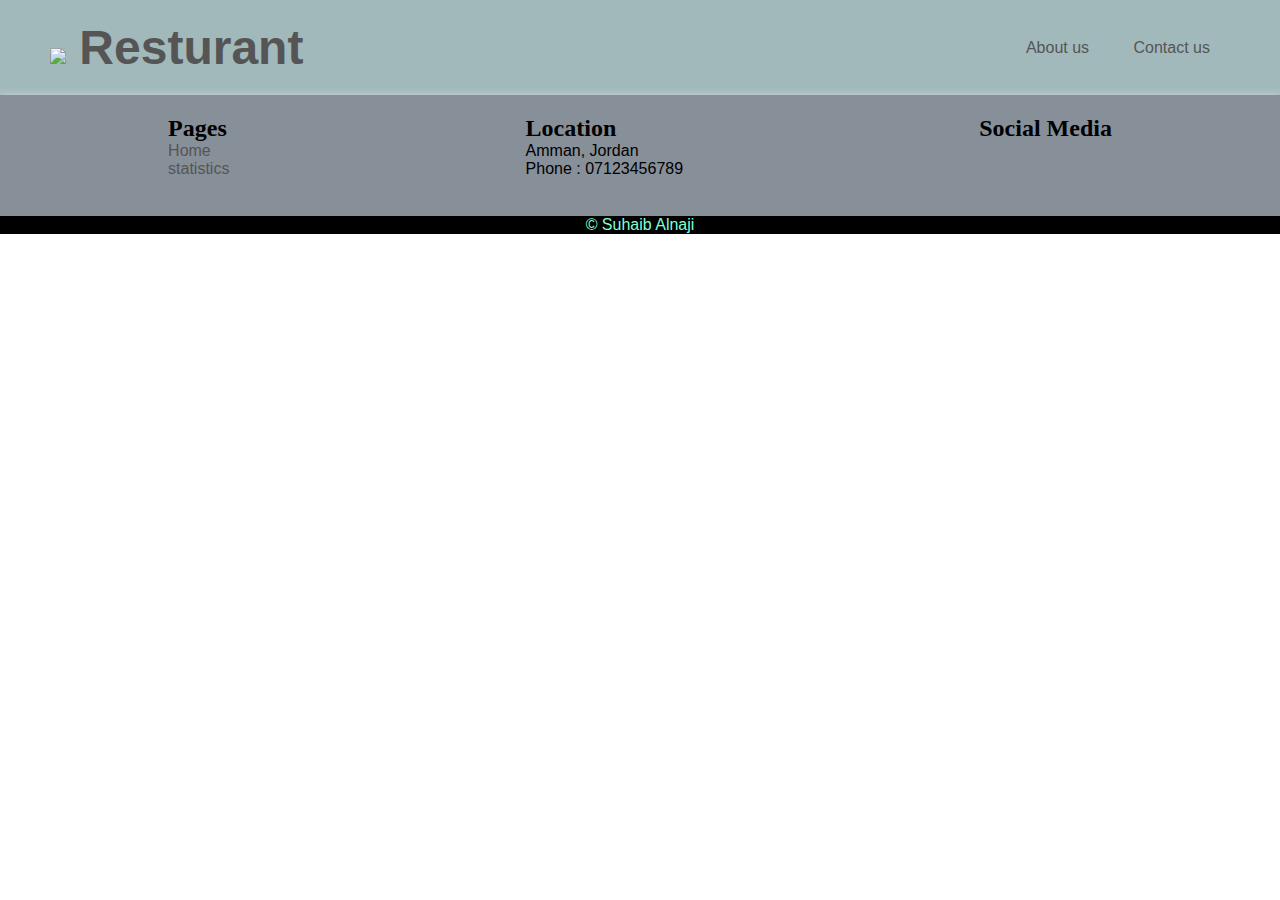
==== statistics.html @ 1e3d904a "Missing issues" ====
<!DOCTYPE html>
<html lang="en">
  <head>
    <meta charset="UTF-8">
    <meta name="viewport" content="width=device-width, initial-scale=1.0">
    <meta http-equiv="X-UA-Compatible" content="ie=edge">
    <title>Document</title>
    <link rel="stylesheet" href="https://cdnjs.cloudflare.com/ajax/libs/font-awesome/4.7.0/css/font-awesome.min.css">
    <link rel="stylesheet" href="./style.css">
</head>
<body>
   
<header> <div id="nav-Logo">
  <h1><a  href="index.html"><img src="https://img.icons8.com/ios/50/000000/todo-list--v1.png"/> Resturant</a> </h1>
</div>
  <nav>
      <ul>
          <li><a href="about.html">About us</a></li>
          
          <li><a href="#">Contact us</a></li>
      </ul>
  </nav>
</header>
   <table id="foodTable">

    <tr id="tableHead">

    </tr>


</table>


  <footer> 
    <div>
      <h2 class="footer__headline">Pages</h2>
      <ul class="footer__list">
          <li><a href="index.html">Home</a></li>
          <li><a href="./statistics.html">statistics</a></li>
          
      </ul>
    </div>
  
    <div>
      <h2 class="footer__headline">Location</h2>
      <ul class="footer__list">
          <li>Amman, Jordan</li>
          <li>Phone : 07123456789</li>
         
      </ul>
    </div>
    <div>
      <h2 class="footer__headline">Social Media</h2>
      <ul class="footer__list">
      
  
        <li><a href=""><i class="fab fa-facebook-f"></i></a></li>
       <li><a href=""><i class="fab fa-twitter"></i></a></li>
       <li><a href=""><i class="fab fa-instagram"></i></a></li> 
  
      </ul>
    </div>
  </footer>
  <div class="copyDiv">
    &copy; Suhaib Alnaji
  </div>
<script src="./statistics.js"></script>

</body>
</html>
---- style.css ----
*{
  margin: 0;
  padding: 0;
  box-sizing:border-box;
  font-family: Arial, Helvetica;
  }
  
  header {
    display: flex;
    justify-content: flex-end;
    align-items: center;
    padding: 20px 50px;
    box-shadow: 0 1px 8px #ddd;
    background-color: #a2b9bc;
  }
  
  header li {
    list-style: none;
    display: inline-block;
    padding: 0 20px;
  }
  
  header a {
    text-decoration: none;
    color: #555;
    transition: all 0.3s ease 0s;
  }
  
  header a:hover {
    color: #b2dfdb;
  }
  
  #nav-Logo {
    margin-right:auto ;
    font-size: 1.5em;
  }


  /* start of main */
main {
  display: flex;
  flex-direction: column;
  align-items: center;
  justify-content: center;
  padding: 20px;
  background: #fafafa;
  min-height: 100vh;
}
/* end of main */
/* start of footer */
footer {
  display: flex;
  justify-content: space-around;
  
  
  padding: 20px;
  box-shadow: 0 1px 8px #ddd;
  background-color: #878f99;

  
}

.footer__headline {
  font-weight: bold;
  font-family: 'Gulzar', serif;
}

.footer__list {
  font-family: 'Gulzar', serif;
  list-style: none;
  padding: 0;
  margin: 0;
}


footer a {
  text-decoration: none;
  color: #555;
  transition: all 0.3s ease 0s;
  
}
footer li {
  margin: auto;

}

.copyDiv {
  background-color: black;
  color: aquamarine;
  text-align: center;
}


Contact__Card {
  width: 600px;
  height: 500px;
  border: 1px solid lightgray;
  border-radius: 1rem;
  padding: 2rem;
  display: grid;
  grid-template-columns: repeat(2, 1fr);
  gap: 10px;
  grid-template-rows: 1fr 1fr 150px 1fr;
}

.Input__Container {
  display: flex;
  flex-direction: column;
  justify-content: center;
  
}

.Text__Container {
  grid-column: span 2;
}

.Button__Container {
  display: flex;
  align-items: center;
  justify-content: flex-end;
}

/* Element styles */
.Input {
  font-family: inherit;
  font-size: 100%;
  line-height: 1.15;
  margin: 0;
  overflow: visible;
  padding-bottom: 0.5rem;
  padding-left: 0.75rem;
  padding-right: 0.75rem;
  padding-top: 0.5rem;
  border: 2px solid lightblue;
  border-radius: 0.5rem;
  width: 100%;
}

.Input:focus {
  outline: none;
  box-shadow: 0 0 0 0.2rem rgb(173, 216, 230, 0.5);
}

.Message {
  resize: none;
}

.Label {
  padding-bottom: 0.25rem;
  font-weight: 600;
}

.Button {
  background-color: darkblue;
  border-color: #dbdbdb;
  border-width: 1px;
  color: white;
  font-weight: 600;
  border-radius: 0.5rem;
  padding: 1rem 1.5rem;
}

.Button:hover {
  border-color: #b5b5b5;
}

.Button:focus {
  outline: none;
  border-color: #485fc7;
  color: #363636;
  box-shadow: 0 0 0 0.125em rgba(72, 95, 199, 0.25);
}

  
  /*Responsivnes */
  
  @media(max-width: 500px){
  
    footer{
      flex-direction:column;
    }
  }


  table{
    margin:0 auto ;
    border-collapse:collapse ;
    width: 50%;
   }
   td{
    text-align: center;
   }
   td ,th {
    text-align: center;
    padding: 15px;
    border-spacing:5px ;
   }
   table ,th ,td ,tr {
    border-bottom:1px solid black ;
   }
   th{
    background-color:  #8de679;
      color: #ddd;
   }
   tr:nth-child(even){background-color: #f2f2f2;}
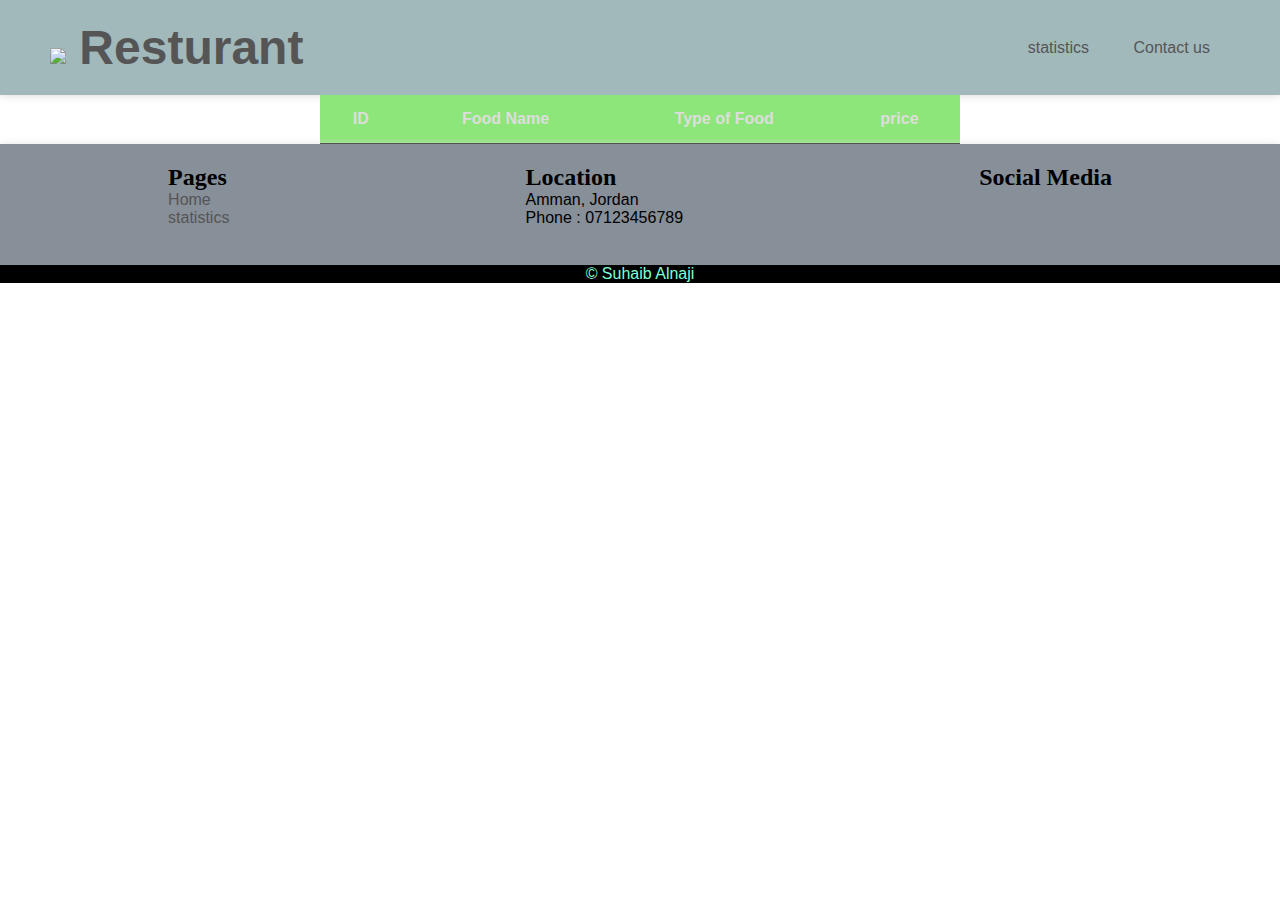
==== commit e82704de: "only output missing" ====
--- a/statistics.html
+++ b/statistics.html
@@ -15,15 +15,15 @@
 </div>
   <nav>
       <ul>
-          <li><a href="about.html">About us</a></li>
+          <li><a href="./statistics.html">statistics</a></li>
           
           <li><a href="#">Contact us</a></li>
       </ul>
   </nav>
 </header>
-   <table id="foodTable">
+   <table id="fTable">
 
-    <tr id="tableHead">
+    <tr id="hdrTable">
 
     </tr>
 
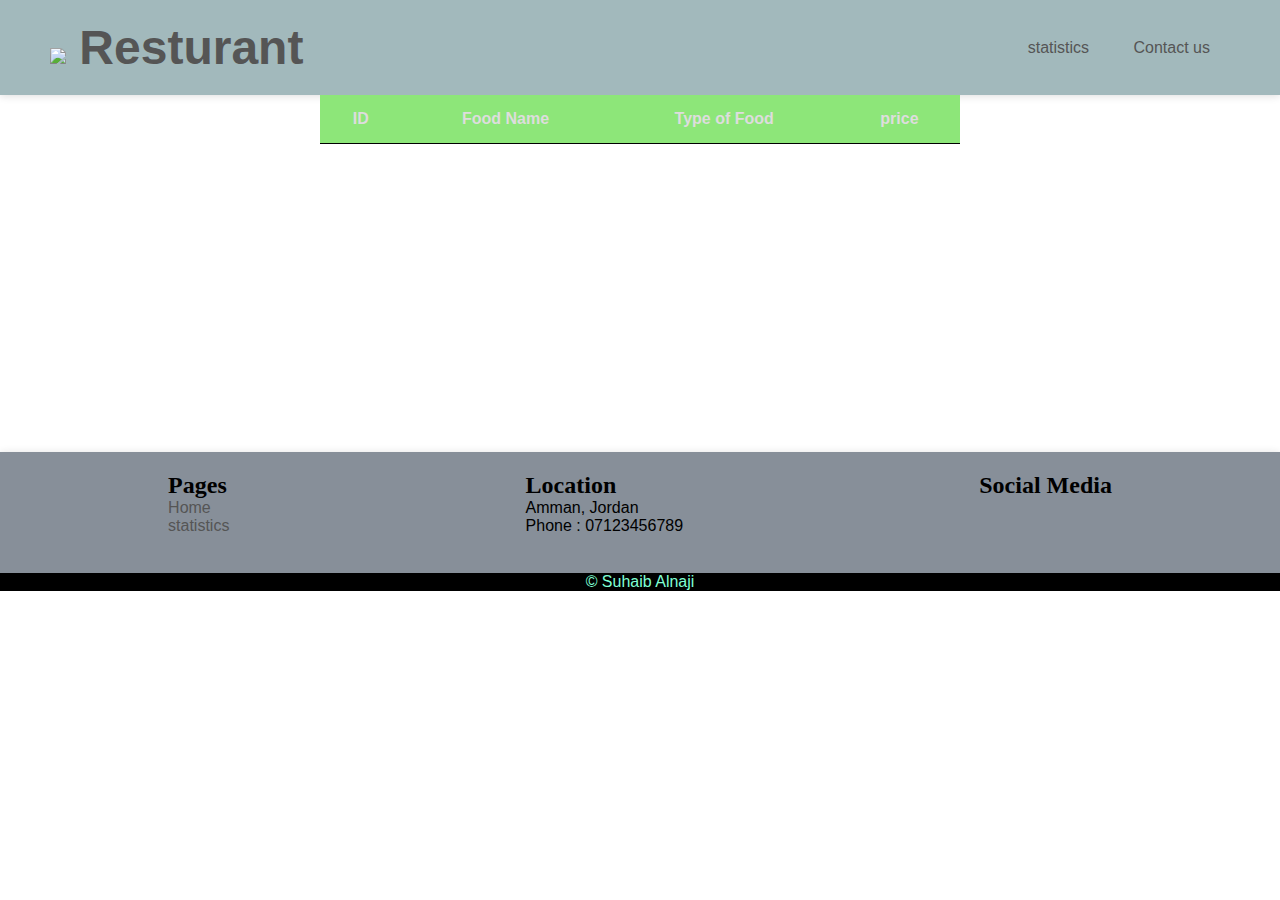
==== commit 0ec09cbf: "All charts done" ====
--- a/statistics.html
+++ b/statistics.html
@@ -7,6 +7,8 @@
     <title>Document</title>
     <link rel="stylesheet" href="https://cdnjs.cloudflare.com/ajax/libs/font-awesome/4.7.0/css/font-awesome.min.css">
     <link rel="stylesheet" href="./style.css">
+    <script src="https://cdn.jsdelivr.net/npm/chart.js"></script>
+
 </head>
 <body>
    
@@ -30,6 +32,14 @@
 
 </table>
 
+
+<div>
+  <canvas id="barChart"></canvas>
+</div>
+
+<div>
+  <canvas id="pieChart"></canvas>
+</div>
 
   <footer> 
     <div>
